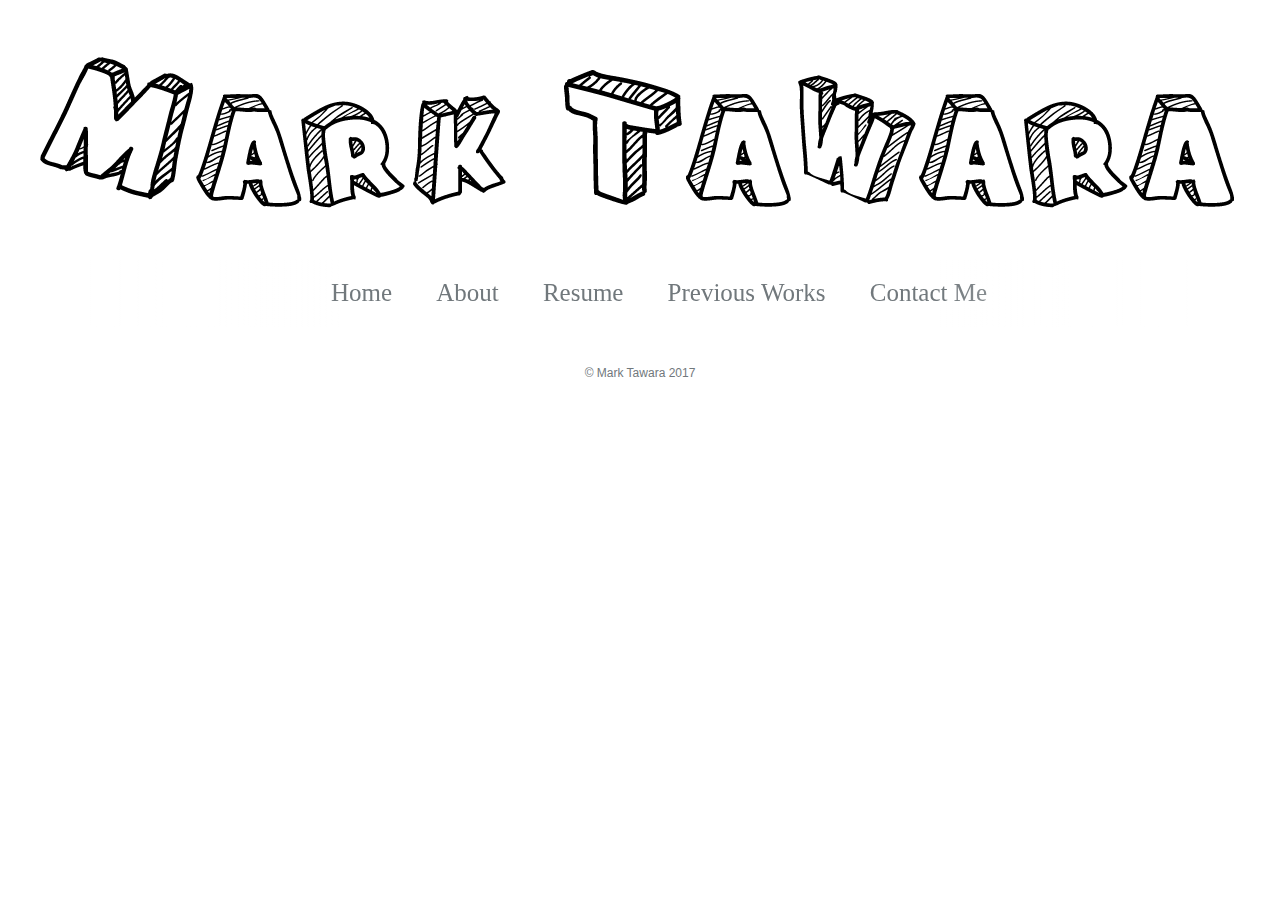
==== WebContent/about.html @ 762428b2 "Add files via upload" ====
<!DOCTYPE html>
<html>
	<head>
		<title>Mark Tawara</title>
		<link rel="stylesheet" href="css/style.css"/>
		<script src="scripts/jquery-3.1.1.js"></script>
		<script src="scripts/template.js"></script>
	</head>
<body>
	<br /><br />
	<div id="header" class="header"></div>
	<div id="menu"></div>
	<div id="content" class="content">
	</div>
	<div id="footer"></div>
</body>
</html>
---- WebContent/css/style.css ----
body{
	/* background: url(images/...) no-repeat bottom, url(images/...BOTTOMTILE) repeat-x bottom; */
	background-image:url('http://static.tumblr.com/z9nrs6q/PCZm618wv/untitled-2.png');
	background-position: fixed;
	background-attachment:fixed;
	background-repeat: repeat;
	color: #dedbc3;
	font-family: "Trebuchet MS", Helvetica, sans-serif;
	font-size: 15px;
	margin: 0 auto;
	/* background-attachment: scroll, scroll; */
}

#content{
	width: 1200px;
	margin: 0px auto 10px auto;
	display: flex;
	flex-flow: row wrap;
	justify-content: space-around;
}

.content a{
	color: #8b942a;
}

.content iframe{
	width: 100%;
	height: 800px;
}

#sidebar{
	border: 1px solid #dedbc3;
	background-color: white;
	color: #71787c;
	padding: 5px;
	margin-right: 10px;
	flex: 1;
	flex-grow: 1;
}

#sidebar img{
	width: 100%;
	height: 100%;
}

#mainContent{
	padding: 5px;
	border: 1px solid #dedbc3;
	background-color: white;
	color: #71787c;
	flex: 1;
	flex-grow: 3;
}

#bar1{
	border: 1px solid #dedbc3;
	position: relative;
	height: 380px;
	background-color: white;
	color: #71787c;
	padding: 5px;
	margin-right: 10px;
	flex: 1;
	flex-grow: 1;
}

#bar2{
	display: inline-block;
	position: relative;
	border: 1px solid #dedbc3;
	background-color: white;
	color: #71787c;
	padding: 5px;
	margin-right: 10px;
	flex: 1;
	flex-grow: 1;
}

#bar3{
	display: inline-block;
	border: 1px solid #dedbc3;
	position: relative;
	background-color: white;
	color: #71787c;
	padding: 5px;
	flex: 1;
	flex-grow: 1;
}

#bar1 p{
	position: absolute;
	bottom: 1px;
}

#bar2 p{
	position: absolute;
	bottom: 1px;
}

#footer{
	text-align: center;
	font-size: 12px;
	padding-top: 1px;
	padding-bottom: 3px;
	color: #71787c;
	margin: 0 auto;
	width: 100%;
}

.logo{
	margin:0 auto;
	width: 1200px;
	height:210px;
	display:block;
	background:url(../images/logoA.png) center center no-repeat;
}

nav{
	max-width: 1200px;
	mask-image: linear-gradient(90deg, rgba(255, 255, 255, 0) 0%, #ffffff 25%, #ffffff 75%, rgba(255, 255, 255, 0) 100%);
	margin: 0 auto; 
}

nav ul{
	text-align: center;
	background: linear-gradient(90deg, rgba(255, 255, 255, 0) 0%, rgba(255, 255, 255, 0.2) 25%, rgba(255, 255, 255, 0.2) 75%, rgba(255, 255, 255, 0) 100%);
	width: 96.5%;
	box-shadow: 0 0 25px rgba(0, 0, 0, 0.1), inset 0 0 1px rgba(255, 255, 255, 0.6);
}

nav ul li{
	display: inline-block;
}

nav ul li a{
	padding: 20px;
	font-family: "Roberto";
	color: #71787c;
	text-shadow: 1px 1px 1px rgba(255, 255, 255, 0.4);
	font-size: 25px;
	text-decoration: none;
	display: block;
}

nav ul li a:hover{
	box-shadow: 0 0 10px rgba(0, 0, 0, 0.1), inset 0 0 1px rgba(255, 255, 255, 0.6);
	background: rgba(255, 255, 255, 0.1);
	color: rgba(0, 0, 0, 0.7);
}
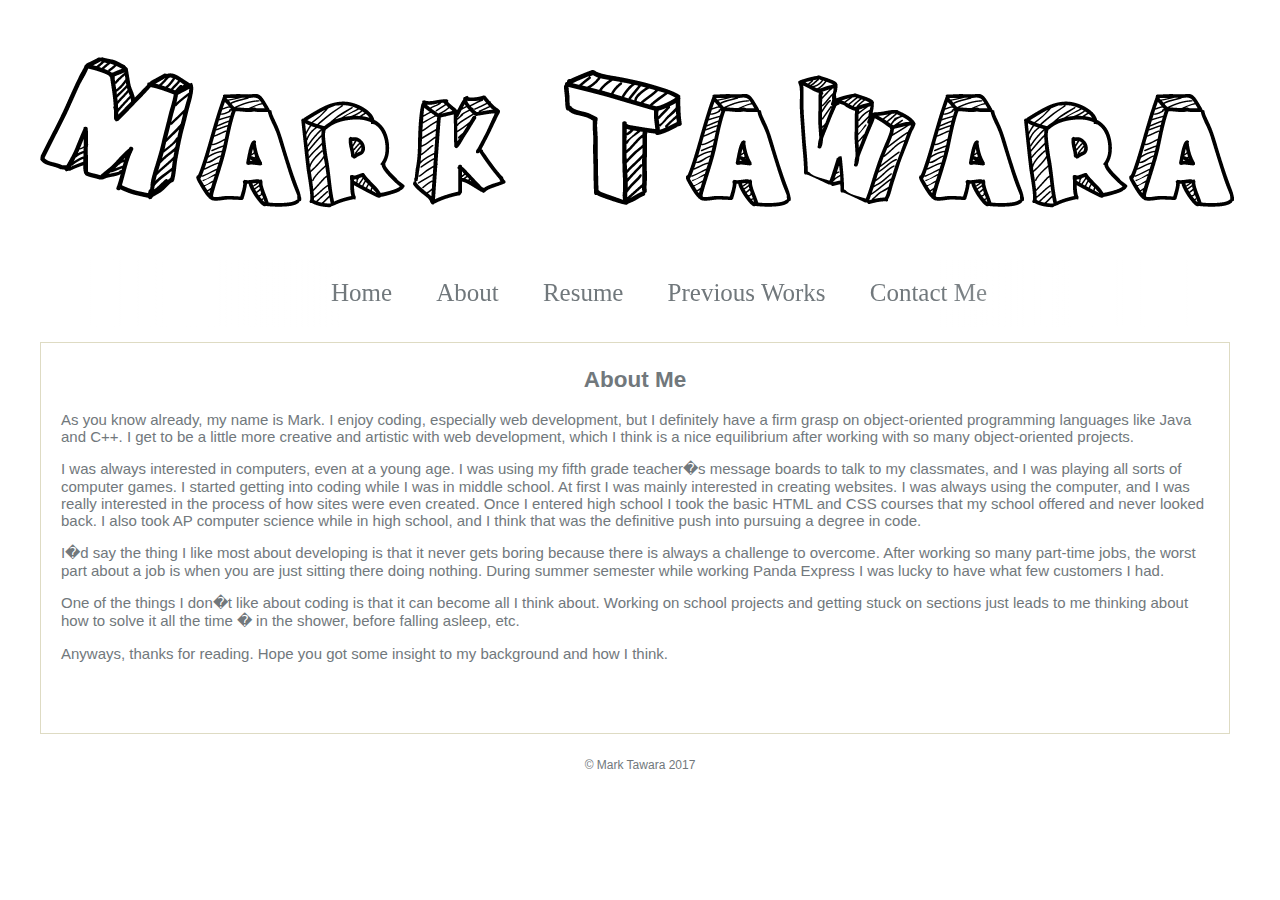
==== commit 66901f23: "Finished v1.0" ====
--- a/WebContent/about.html
+++ b/WebContent/about.html
@@ -11,6 +11,31 @@
 	<div id="header" class="header"></div>
 	<div id="menu"></div>
 	<div id="content" class="content">
+	<div id="content" class="content">
+		<div id="contactContent">
+			<h2 class="centerText">About Me</h2>
+			<p>As you know already, my name is Mark. I enjoy coding, especially web development, but 
+			I definitely have a firm grasp on object-oriented programming languages like Java and C++. 
+			I get to be a little more creative and artistic with web development, which I think is a nice
+			equilibrium after working with so many object-oriented projects. </p>
+			<p>I was always interested in computers, even at a young age. I was using my fifth grade 
+			teacher�s message boards to talk to my classmates, and I was playing all sorts of computer
+			games. I started getting into coding while I was in middle school. At first I was mainly 
+			interested in creating websites. I was always using the computer, and I was really
+			interested in the process of how sites were even created. Once I entered high school I
+			took the basic HTML and CSS courses that my school offered and never looked back. I also
+			took AP computer science while in high school, and I think that was the definitive push
+			into pursuing a degree in code.</p>
+			<p>I�d say the thing I like most about developing is that it never gets boring because there
+			is always a challenge to overcome. After working so many part-time jobs, the worst part about
+			a job is when you are just sitting there doing nothing. During summer semester while working
+			Panda Express I was lucky to have what few customers I had. </p>
+			<p>One of the things I don�t like about coding is that it can become all I think about. 
+			Working on school projects and getting stuck on sections just leads to me thinking about 
+			how to solve it all the time � in the shower, before falling asleep, etc. </p>
+			<p>Anyways, thanks for reading. Hope you got some insight to my background and how I think.</p>
+			
+		</div>
 	</div>
 	<div id="footer"></div>
 </body>
--- a/WebContent/css/style.css
+++ b/WebContent/css/style.css
@@ -146,4 +146,20 @@
 	box-shadow: 0 0 10px rgba(0, 0, 0, 0.1), inset 0 0 1px rgba(255, 255, 255, 0.6);
 	background: rgba(255, 255, 255, 0.1);
 	color: rgba(0, 0, 0, 0.7);
+}
+
+.centerText{
+	text-align:center;
+}
+
+#contactContent{
+	border: 1px solid #dedbc3;
+	position: relative;
+	height: 380px;
+	background-color: white;
+	color: #71787c;
+	padding: 5px 20px 5px 20px;
+	margin-right: 10px;
+	flex: 1;
+	flex-grow: 1;
 }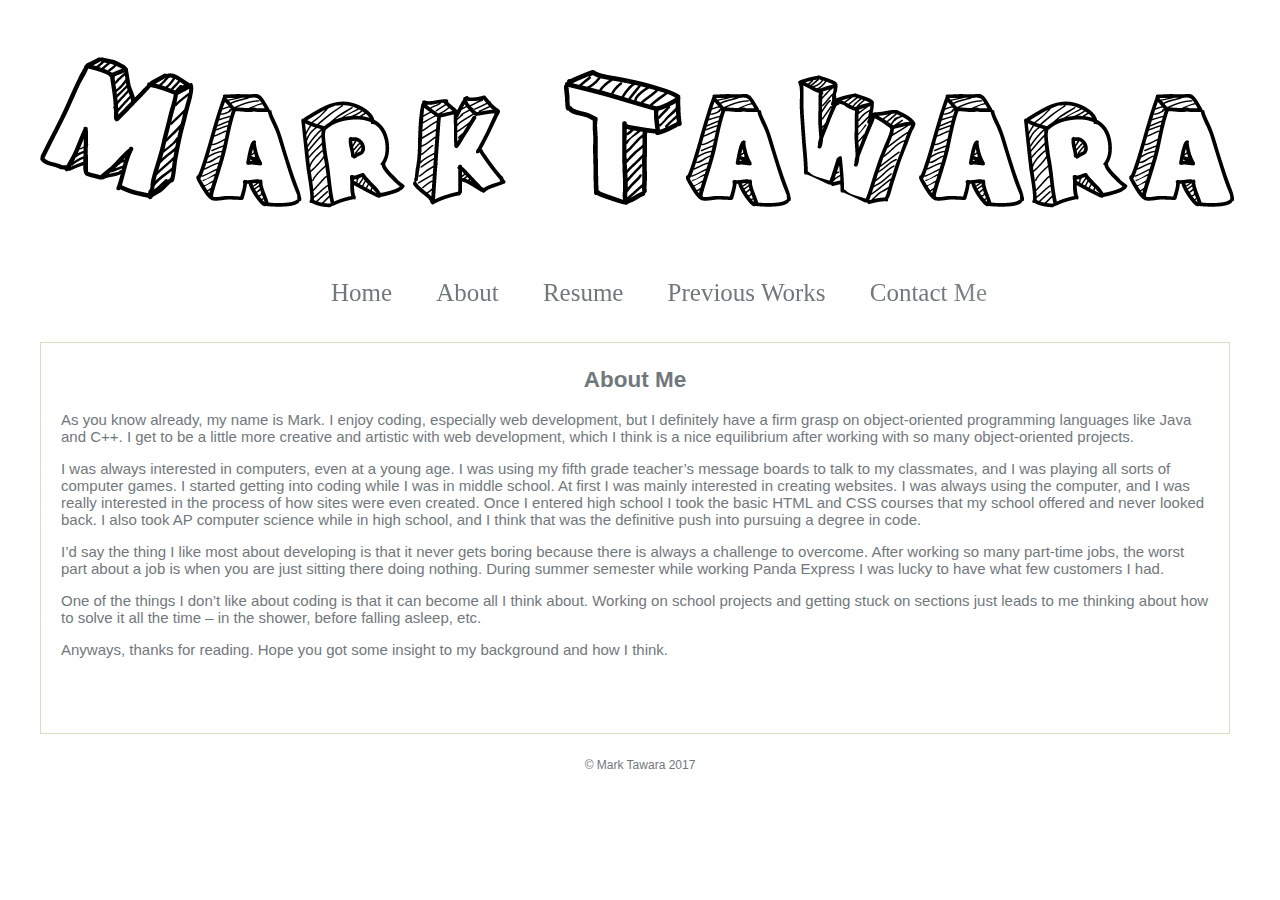
==== commit 3ab8008f: "finished v1.0" ====
--- a/WebContent/about.html
+++ b/WebContent/about.html
@@ -19,20 +19,17 @@
 			I get to be a little more creative and artistic with web development, which I think is a nice
 			equilibrium after working with so many object-oriented projects. </p>
 			<p>I was always interested in computers, even at a young age. I was using my fifth grade 
-			teacher�s message boards to talk to my classmates, and I was playing all sorts of computer
+			teacher&#8217s message boards to talk to my classmates, and I was playing all sorts of computer
 			games. I started getting into coding while I was in middle school. At first I was mainly 
 			interested in creating websites. I was always using the computer, and I was really
 			interested in the process of how sites were even created. Once I entered high school I
 			took the basic HTML and CSS courses that my school offered and never looked back. I also
 			took AP computer science while in high school, and I think that was the definitive push
 			into pursuing a degree in code.</p>
-			<p>I�d say the thing I like most about developing is that it never gets boring because there
-			is always a challenge to overcome. After working so many part-time jobs, the worst part about
-			a job is when you are just sitting there doing nothing. During summer semester while working
-			Panda Express I was lucky to have what few customers I had. </p>
-			<p>One of the things I don�t like about coding is that it can become all I think about. 
+			<p>I&#8217d say the thing I like most about developing is that it never gets boring because there is always a challenge to overcome. After working so many part-time jobs, the worst part about a job is when you are just sitting there doing nothing. During summer semester while working Panda Express I was lucky to have what few customers I had. </p>
+			<p>One of the things I don&#8217t like about coding is that it can become all I think about. 
 			Working on school projects and getting stuck on sections just leads to me thinking about 
-			how to solve it all the time � in the shower, before falling asleep, etc. </p>
+			how to solve it all the time &#8211 in the shower, before falling asleep, etc. </p>
 			<p>Anyways, thanks for reading. Hope you got some insight to my background and how I think.</p>
 			
 		</div>
